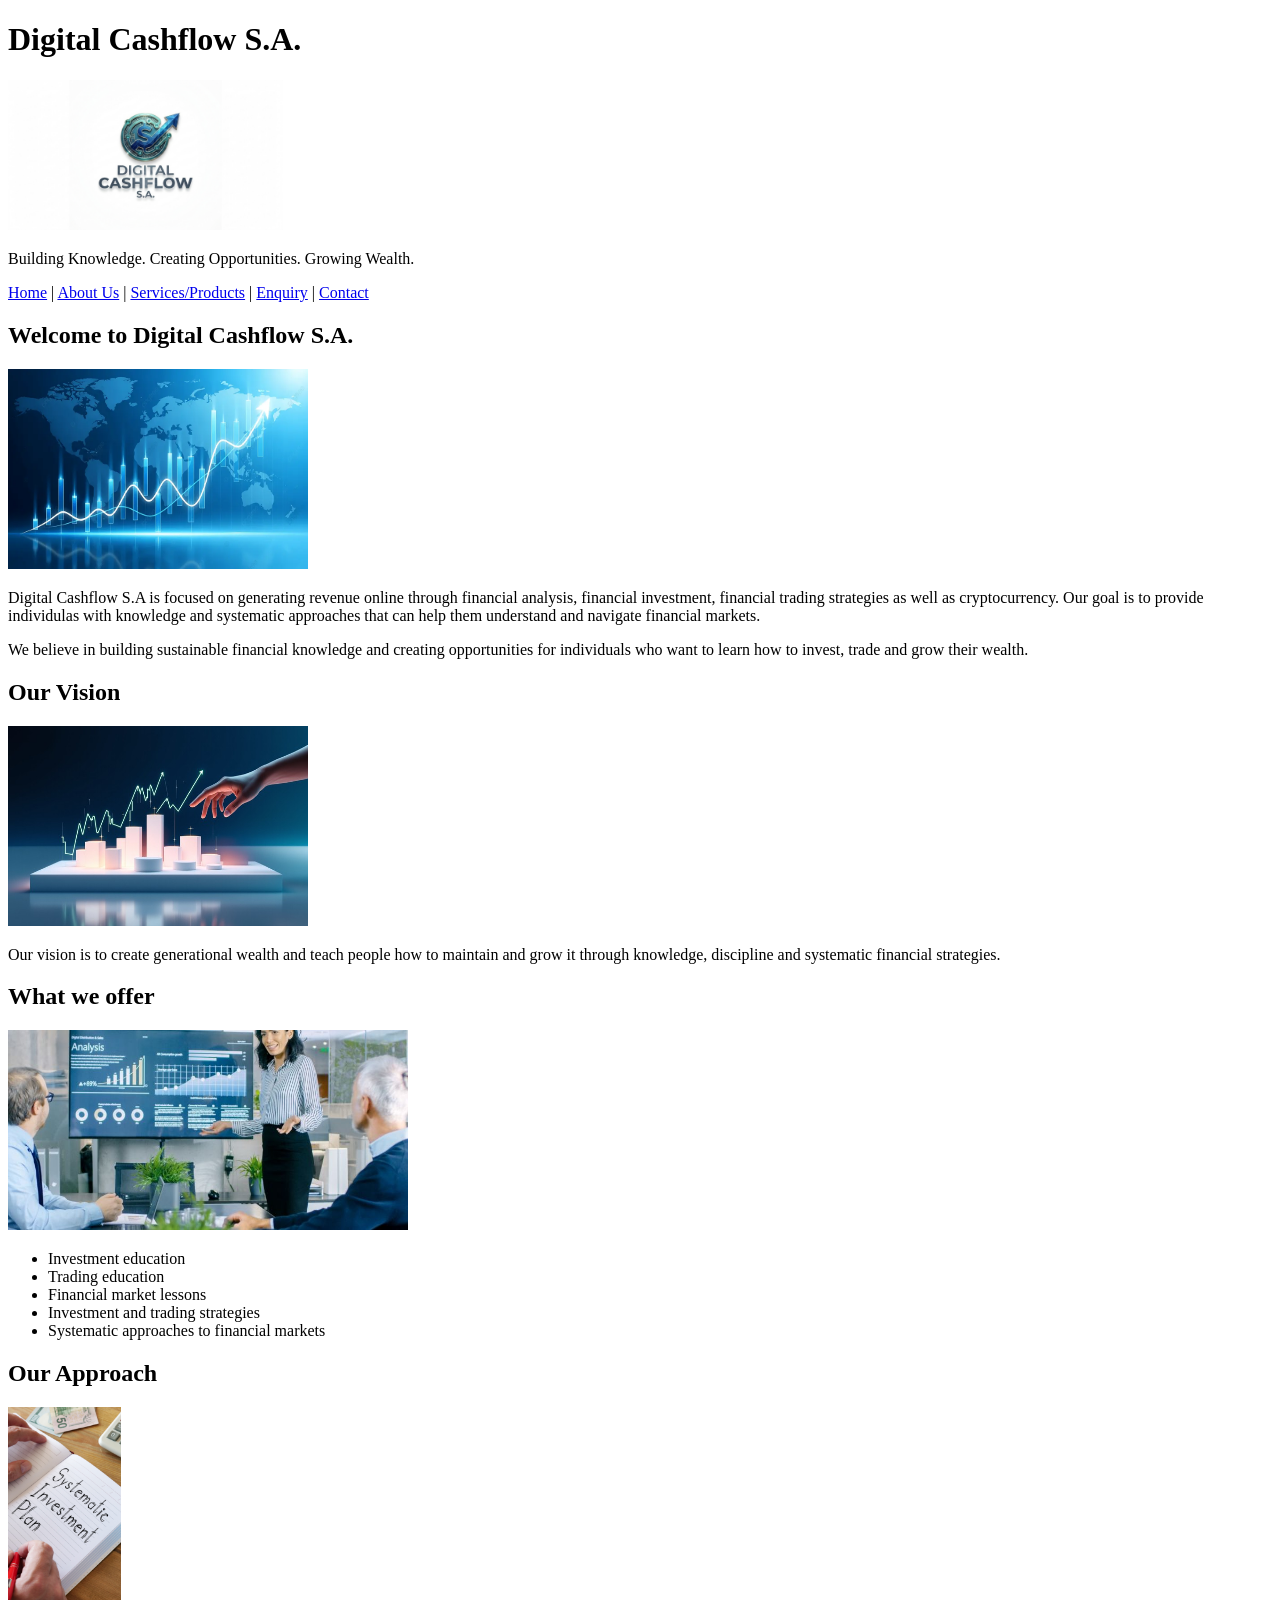
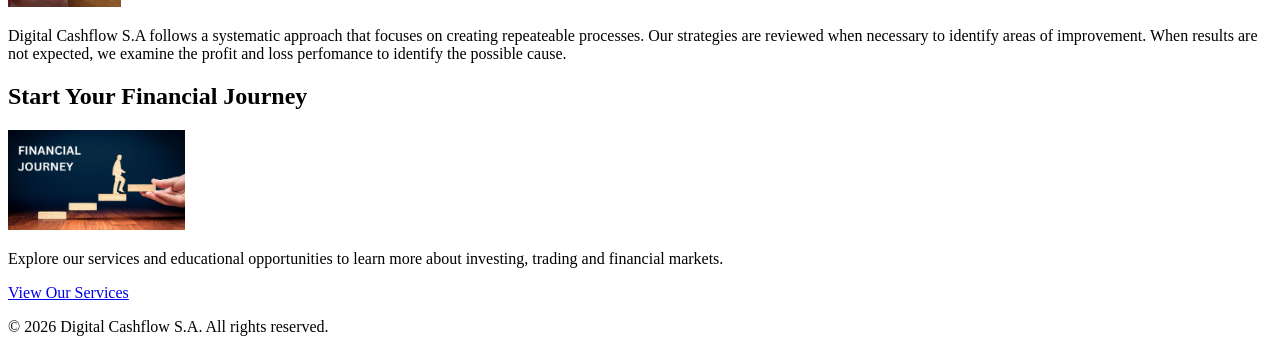
==== index.html @ e5ef346e "initial commit" ====
<!DOCTYPE html>
<html lang="en">
<head>
    <meta charset="UTF-8">
    <meta name="viewport" content="width=device-width, initial-scale=1.0">
    <title>Digital Cashflow S.A. | Home</title>
</head>
<body>
    <header>
        <h1>Digital Cashflow S.A.</h1>
        <img src="Images/image_d9640f4e.png" alt="Digital Cashflow S.A. Logo" style="max-width: 300px;height: 150px;">
        <p>Building Knowledge. Creating Opportunities. Growing Wealth.</p>

        <nav>
            <a href="index.html">Home</a> |
            <a href="about.html">About Us</a> |
            <a href="services.html">Services/Products</a> |
            <a href="enquiry.html">Enquiry</a> |
            <a href="contact.html">Contact</a> 
        </nav>
    </header>

    <main>
        <section>
            <h2>Welcome to Digital Cashflow S.A.</h2>
            <img src="Images/pngtree-stock-market-chart-with-arrow-shows-financial-growth-concept-image_20908980.webp" alt="Financial growth concept image" style="max-width:300px; height:200px;">

            <p>Digital  Cashflow S.A is focused on generating revenue online through financial analysis, financial investment, financial trading strategies as well as cryptocurrency. Our goal is to provide individulas with knowledge and systematic approaches that can help them understand and navigate financial markets.</p>

            <p>We believe in building sustainable financial knowledge and creating opportunities for individuals who want to learn how to invest, trade and grow their wealth. </p>
        </section>

        <section>
            <h2>Our Vision</h2>
            <img src="Images/financial-growth-vision-stockcake.jpg" alt="Vision and growth illustration" style="max-width:300px; height:200px;"> 

            <p>Our vision is to create generational wealth and teach people how to maintain and grow it through knowledge, discipline and systematic financial strategies.</p>
        </section>

        <section>
            <h2>What we offer</h2>
            <img src="Images/87D06E3652A3C46A54BC47E5963E2BF4.jpg" alt="Financial education services image" style="max-width:400px; height:200px;">

            <ul>
                <li>Investment education</li>
                <li>Trading education</li>
                <li>Financial market lessons</li>
                <li>Investment and trading strategies</li>
                <li>Systematic approaches to financial markets</li>
            </ul>
        </section>

        <section>
            <h2>Our Approach</h2>
            <img src="Images/7.png" alt="Systematic financial approch illustration" style="max-width:400px; height:200px;">

            <p>Digital Cashflow S.A follows a systematic approach that focuses on creating repeateable processes. Our strategies are reviewed when necessary to identify areas of improvement. When results are not expected, we examine the profit and loss perfomance to identify the possible cause.</p>
        </section>

        <section>
            <h2>Start Your Financial Journey</h2>
            <img src="Images/FINANCIAL-JOURNEY.jpg" alt="Start your financial journey" style="max-width:300px;height:100px;">

            <p>Explore our services and educational opportunities to learn more about investing, trading and financial markets.</p>

            <p>
                <a href="services.html">View Our Services</a>
            </p>
        </section>

    </main>

    <footer>
        <p>&copy; 2026 Digital Cashflow S.A. All rights reserved.</p>
    </footer>
    
</body>
</html>
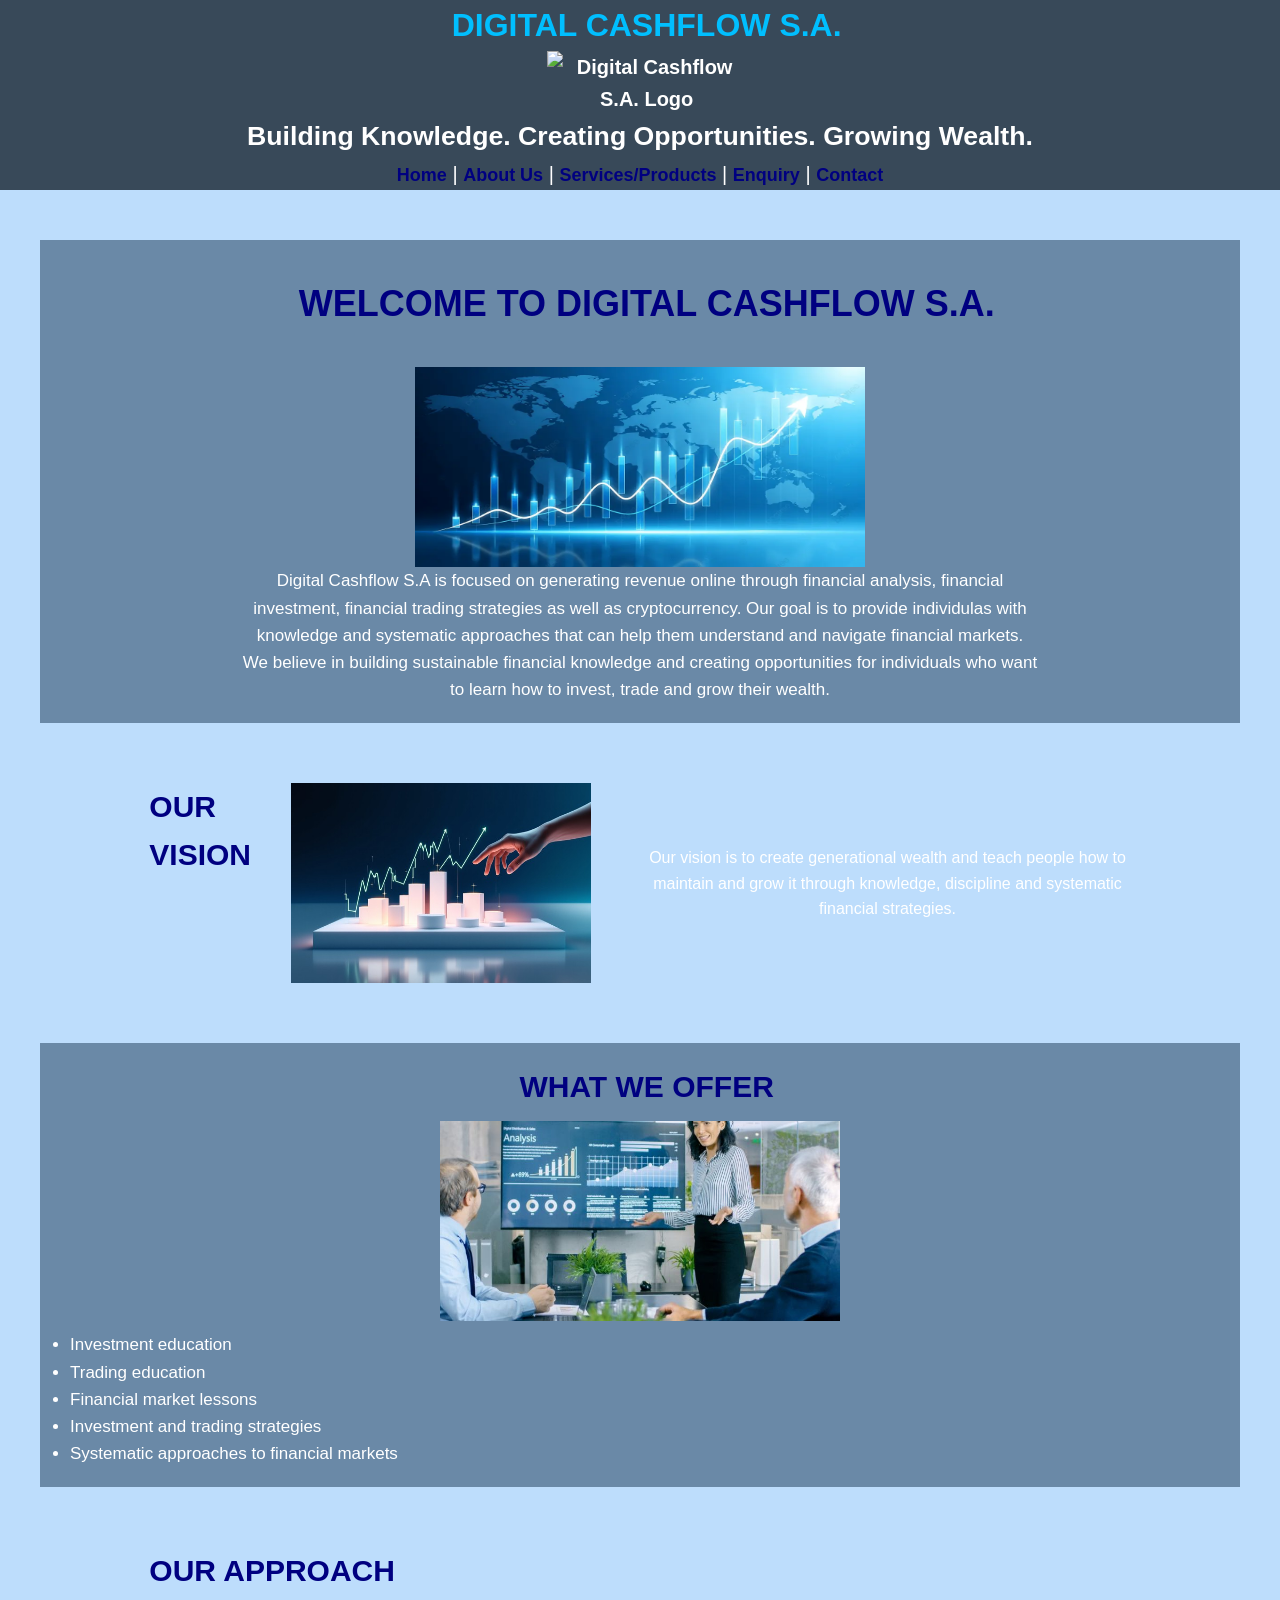
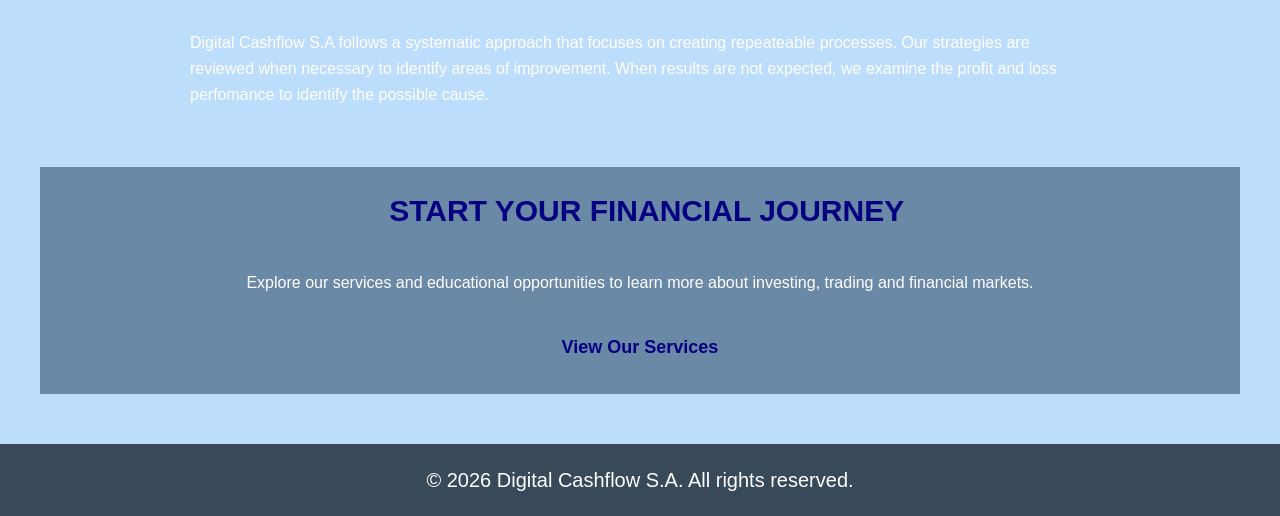
==== commit e016230d: "initial commit" ====
--- a/index.html
+++ b/index.html
@@ -3,13 +3,24 @@
 <head>
     <meta charset="UTF-8">
     <meta name="viewport" content="width=device-width, initial-scale=1.0">
-    <title>Digital Cashflow S.A. | Home</title>
+    
+    <title>Digital Cashflow S.A. | Investment and Trading Education</title>
+
+    <meta name="description" content="Learn about investing, trading strategies, financial markets and cryptocurrency with Digital Cashflow S.A.">
+
+    <meta name="keywords" content="investment education, trading education, financial markets, investment strategies, cryptocurrency">
+
+    <meta name="author" content="Digital Cashflow S.A.">
+
+    <link href="CSS/style.css" rel="stylesheet" type="text/css"/>
+    <script src="JS\search.js" ></script>
+
 </head>
 <body>
     <header>
-        <h1>Digital Cashflow S.A.</h1>
-        <img src="Images/image_d9640f4e.png" alt="Digital Cashflow S.A. Logo" style="max-width: 300px;height: 150px;">
-        <p>Building Knowledge. Creating Opportunities. Growing Wealth.</p>
+        <h1 style="color: deepskyblue;"> Digital Cashflow S.A.</h1>
+        <img src="c:\Users\Student\OneDrive - ADvTECH Ltd\Ffffff\file_00000000bed481fab16d5da459ef903f.png" alt="Digital Cashflow S.A. Logo" style="max-width: 200px;height: 100px; font-weight: bold">
+        <p style="color: white; font-size: 20pt; font-weight: bold;"> Building Knowledge. Creating Opportunities. Growing Wealth.</p>
 
         <nav>
             <a href="index.html">Home</a> |
@@ -20,25 +31,25 @@
         </nav>
     </header>
 
-    <main>
-        <section>
-            <h2>Welcome to Digital Cashflow S.A.</h2>
-            <img src="Images/pngtree-stock-market-chart-with-arrow-shows-financial-growth-concept-image_20908980.webp" alt="Financial growth concept image" style="max-width:300px; height:200px;">
+    <main class="home-page">
+        <section class="welcome reveal">
+            <h2 style="color: navy; font-size: 36px; margin-top: 15px;"> Welcome to Digital Cashflow S.A.</h2>
+            <img src="Images/pngtree-stock-market-chart-with-arrow-shows-financial-growth-concept-image_20908980.webp" alt="Financial growth concept image" style="max-width:600px; height:200px;">
 
-            <p>Digital  Cashflow S.A is focused on generating revenue online through financial analysis, financial investment, financial trading strategies as well as cryptocurrency. Our goal is to provide individulas with knowledge and systematic approaches that can help them understand and navigate financial markets.</p>
+            <p> Digital Cashflow S.A is focused on generating revenue online through financial analysis, financial investment, financial trading strategies as well as cryptocurrency. Our goal is to provide individulas with knowledge and systematic approaches that can help them understand and navigate financial markets.</p>
 
             <p>We believe in building sustainable financial knowledge and creating opportunities for individuals who want to learn how to invest, trade and grow their wealth. </p>
-        </section>
+           </section>
 
-        <section>
-            <h2>Our Vision</h2>
+        <section class="vision reveal">
+            <h2 style="text-align: left;"> Our Vision</h2>
             <img src="Images/financial-growth-vision-stockcake.jpg" alt="Vision and growth illustration" style="max-width:300px; height:200px;"> 
 
             <p>Our vision is to create generational wealth and teach people how to maintain and grow it through knowledge, discipline and systematic financial strategies.</p>
         </section>
 
-        <section>
-            <h2>What we offer</h2>
+        <section class="offer reveal">
+            <h3 style="text-align: centre; color: navy; margin-bottom: 10px;"> What we offer</h3>
             <img src="Images/87D06E3652A3C46A54BC47E5963E2BF4.jpg" alt="Financial education services image" style="max-width:400px; height:200px;">
 
             <ul>
@@ -50,18 +61,16 @@
             </ul>
         </section>
 
-        <section>
-            <h2>Our Approach</h2>
-            <img src="Images/7.png" alt="Systematic financial approch illustration" style="max-width:400px; height:200px;">
+        <section class="approach reveal">
+            <h2 style="text-align: left;">Our Approach</h2>
 
             <p>Digital Cashflow S.A follows a systematic approach that focuses on creating repeateable processes. Our strategies are reviewed when necessary to identify areas of improvement. When results are not expected, we examine the profit and loss perfomance to identify the possible cause.</p>
         </section>
 
-        <section>
-            <h2>Start Your Financial Journey</h2>
-            <img src="Images/FINANCIAL-JOURNEY.jpg" alt="Start your financial journey" style="max-width:300px;height:100px;">
+        <section class="start reveal">
+            <h2 style=" color: navy;">Start Your Financial Journey</h2>
 
-            <p>Explore our services and educational opportunities to learn more about investing, trading and financial markets.</p>
+            <p style="margin-bottom: 25px;"> Explore our services and educational opportunities to learn more about investing, trading and financial markets.</p>
 
             <p>
                 <a href="services.html">View Our Services</a>
@@ -70,9 +79,11 @@
 
     </main>
 
-    <footer>
-        <p>&copy; 2026 Digital Cashflow S.A. All rights reserved.</p>
+    <footer class="footer">
+        <p style="font-size: 20px; color: white;">&copy; 2026 Digital Cashflow S.A. All rights reserved.</p>
     </footer>
-    
+
+    <script src="JS\scroll-reveal.js"></script>
+
 </body>
 </html>
--- a/CSS/style.css
+++ b/CSS/style.css
@@ -0,0 +1,357 @@
+body{
+    background-color: #BDDDFC;
+    color: white;
+    font-size: 18px;
+    line-height: 1.6;
+    width: 100%;
+    font-family: Arial, Helvetica, sans-serif;
+}
+
+*{
+    padding: 0;
+    margin: 0;
+    box-sizing: border-box;
+}
+
+header{
+    background-color:#384959;
+    color:white ;
+    text-align: center;
+    font-size: 20px;
+    margin-bottom: 50px;
+
+}
+nav a{
+    font-weight: bold;
+    color: white;
+    align-items: center;
+    margin-top: 15px;
+    justify-content: center;
+}
+
+a:link{
+    font-family: Arial, Helvetica, sans-serif;
+    font-size: 18px;
+    color: navy;
+    text-decoration: none;
+}
+
+a:visited{
+    color: deepskyblue;
+}
+
+a:hover{
+    color:mintcream;
+}
+
+a:active{
+    color: lightsteelblue;
+}
+
+header img{
+    margin-left: 10pt;
+    text-align: center;
+}   
+
+h1, h2, h3, h4, h5, h6, h7, h8{
+    font-size: 32px;
+    font-weight: bold;
+    text-transform: uppercase;
+    text-align: center;
+    margin-left: 10pt;
+    color: navy;
+}
+
+main{
+    width: 100%;
+    max-width: 1200px;
+    margin: auto;
+}
+
+.welcome{
+    background-color: #6A89A7;
+    text-align:center;
+    padding: 20px 30px;
+    image-rendering: crisp-edges;  
+}
+
+.welcome p{
+    max-width: 800px;
+    margin: auto;
+    font-size: 17px;
+}
+
+.welcome img{
+    width: 450px;
+    max-width: 100%;
+    margin: auto;
+    margin-top: 25px;
+}
+
+section{
+    width: 100%;
+    padding: 60px 8%;
+}
+
+section h2, h3, h4, h5{
+    text-align: center;
+    color: navy;
+    font-size: 30px;
+    margin-bottom: 35px;
+}
+
+section p{
+    max-width: 900px;
+    font-size: 16px;
+    margin: auto;
+}
+
+section img{
+    max-width: 100%;
+    height: auto;
+    display: block;
+}
+
+
+.vision{
+    text-align: center;
+    image-rendering: crisp-edges;
+    display: flex;
+    gap: 40px;
+}
+
+.vision img{
+    width: 45%;
+}
+
+.vision-text{
+    flex: 1;
+}
+
+.offer{ 
+    background-color: #6A89A7;
+    text-align: center;
+    padding: 20px 30px;
+}
+
+.offer img{
+    margin: auto;
+    margin-bottom: 10px;
+}
+
+.offer ul{
+    text-align: left;
+    font-size: 17px;
+}
+
+
+.start{
+    background-color:#6A89A7;
+    text-align: center;
+    padding: 20px 30px;
+}
+
+.start a{
+    display: inline-block;
+    background-color: #6A89A7;
+    color: navy;
+    padding: 12px 25px;
+    text-decoration: none;
+    font-weight: bold;
+    border-radius: 5px;
+}
+
+.start a:hover{
+    color: navy;
+}
+
+.about{
+    background-color: #6A89A7;
+    text-align:center;
+    padding: 10px 50px;
+    image-rendering: crisp-edges;
+    margin: auto;
+    margin-bottom: 50px;
+    box-sizing: border-box;
+}
+
+.about img{
+    width: 450px;
+    max-width: 100%;
+    margin: auto;
+    margin-top: 25px;
+    margin-bottom: 25px;
+}
+
+.contact-info-container {
+    display: flex;
+    flex-direction: row;
+    justify-content: space-between;
+    align-items: flex-start;
+    gap: 40px;
+    width: 100%;
+}
+
+.contact-info-container section {
+    flex: 1;
+    min-width: 0;
+}
+
+@media (max-width: 768px) {
+    .contact-info-container {
+        flex-direction: column;
+    }
+}
+
+
+/* Scroll reveal animation */
+.reveal {
+    opacity: 0;
+    transform: translateY(30px);
+    transition: opacity 0.8s ease, transform 0.8s ease;
+}
+
+.reveal.active {
+    opacity: 1;
+    transform: translateY(0);
+}
+
+
+/* Contact Form Styling */
+.contact-form-section {
+    background-color: #6A89A7;
+    padding: 30px;
+    margin: 25px auto;
+    text-align: center;
+}
+
+.contact-form-section form {
+    max-width: 600px;
+    margin: 20px auto;
+    text-align: left;
+}
+
+.contact-form-section label {
+    display: block;
+    margin-top: 15px;
+    font-weight: bold;
+}
+
+.contact-form-section input,
+.contact-form-section select,
+.contact-form-section textarea {
+    width: 100%;
+    padding: 12px;
+    margin-top: 8px;
+    border: 1px solid #ccc;
+    border-radius: 5px;
+    box-sizing: border-box;
+}
+
+.contact-form-section button {
+    margin-top: 20px;
+    padding: 12px 25px;
+    background-color: navy;
+    color: white;
+    border: none;
+    border-radius: 5px;
+    cursor: pointer;
+    transition: background-color 0.3s;
+}
+
+.contact-form-section button:hover {
+    background-color: #384959;
+}
+
+#contactFeedback {
+    font-weight: bold;
+    margin-top: 15px;
+}
+
+.footer{
+    background-color: #384959;
+    color: navy;
+    text-align: center;
+    padding: 20px;
+    font-size: 14px;
+    margin-top: 50px;
+}
+
+@media only screen and (max-width: 960px) {
+
+   
+
+    #wrapper {
+
+      width: 360px;
+
+    }
+
+ 
+
+    header{
+
+        height: 375px;
+
+    }
+
+ 
+
+    header img{
+
+        left: 125px;
+
+    }
+
+ 
+
+    #topLinks{
+
+        right: 100px;
+
+        top: 150px;
+
+        width: 175px;
+
+    }
+
+ 
+
+    #topLinks li{
+
+        display: block;
+
+        padding-bottom: 10px;
+
+        padding-top: 10px;
+
+    }
+
+    #homeInfo{
+
+        padding-right: 20px;
+
+        width: 340px;
+    }
+
+    #bottomLinks ul{
+
+        padding-left: 0px;
+
+    }
+    footer p{
+
+        padding-left: 10px;
+    }
+
+    #membership #col2{
+
+        padding-left: 0px;
+
+    }
+
+    iframe {
+
+        width: 320px;
+    }
+  }
